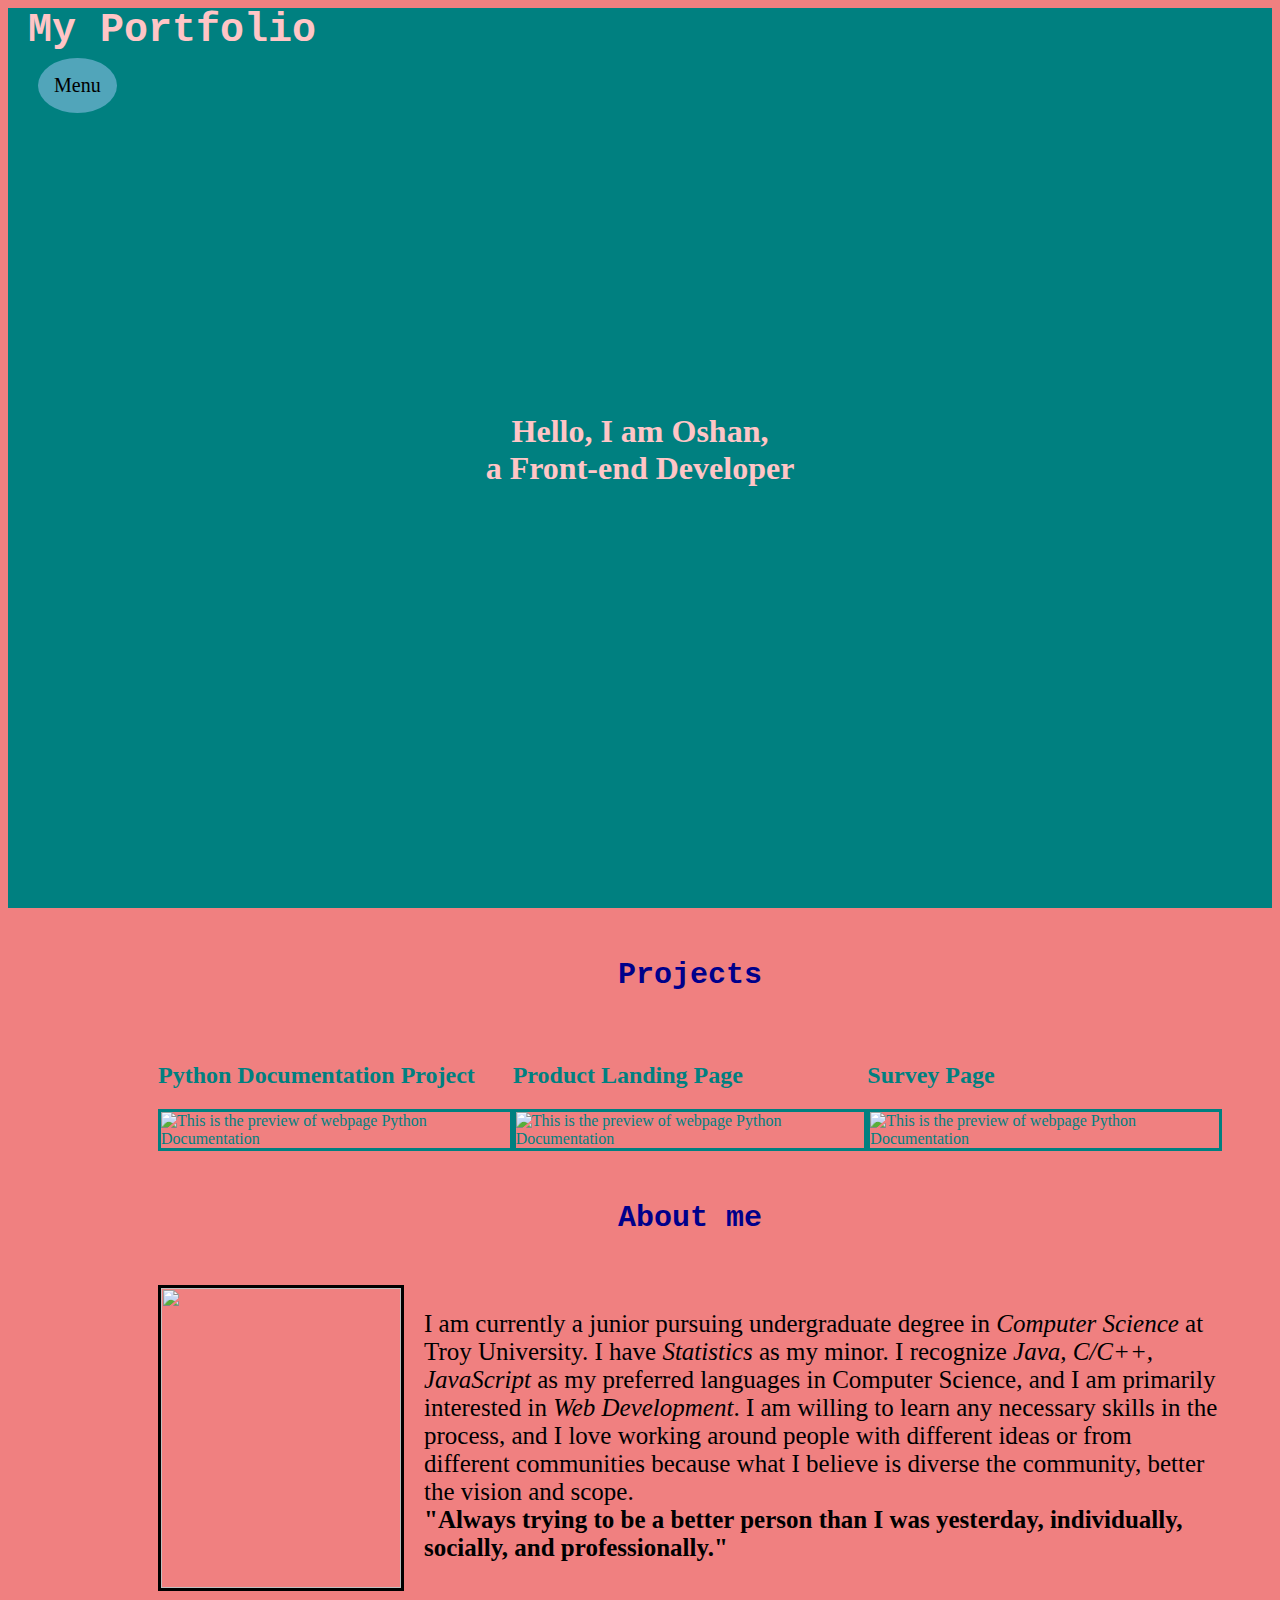
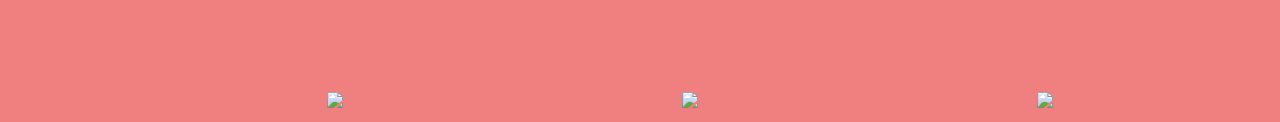
==== portfolio/portfolio.html @ f3aacb46 "Uploaded new project files for portfolio" ====
<!DOCTYPE html>
  <html>
  <head>
    <meta name="viewport" content="width=device-width, initial-scale=1.0">
    <link rel="stylesheet" type="text/css" href="portfolio.css">
  </head>
  <body>
      <div id="welcome-section">
        <nav id="navbar" class="nav-bar">
        <div class="menu-btn">Menu</div>
        <div class="menu-content" >
          <a class="nav-link" href="#About_me">About Me</a>
          <a class="nav-link" href="#projects">Projects</a>
          <a class="nav-link" href="#Links">Links</a>
        </div>
      </nav>
        <h1 id="title">My Portfolio</h1>
    <h1 id="Introduction">Hello, I am Oshan,</br> a Front-end Developer</h1>
    </div>
    <main id="main-doc">
      <h1>Projects</h1>
      <section id="projects">

        <div class="box">

        <a class="projectlink" href="https://oshanoshu.github.io/oshanoshu-projects/Python_documentation/python.html">
          <h2 class="project-title">Python Documentation Project</h2>
          <img src="https://lh3.googleusercontent.com/[base64]w2560-h1288-no"  width="300px" height="200px" alt="This is the preview of webpage Python Documentation"></img></a>
        </div>
        <div class="box">
        <a class="projectlink" href="https://oshanoshu.github.io/oshanoshu-projects/Product_project/product.html">
        <h2 class="project-title">Product Landing Page</h2>
        <img src="https://lh3.googleusercontent.com/[base64]w2560-h1288-no" width="300px" height="200px" alt="This is the preview of webpage Python Documentation"></img>
        </a>
        </div>
        <div class="box">

        <a class="projectlink" href="https://oshanoshu.github.io/oshanoshu-projects/survey_project/survey.html">
        <h2 class="project-title">Survey Page</h2>
        <img src="https://lh3.googleusercontent.com/[base64]w2560-h1288-no" width="300px" height="200px" alt="This is the preview of webpage Python Documentation"></img>
        </a>
        </div>


      </section>
      <h1>About me</h1>
      <section id="About_me" class="aboutme">

        <div>
        <img src= "https://lh3.googleusercontent.com/[base64]w1032-h1288-no" width="240px" height="300px"></img>
      </div>
      <div>
        <p class="about">I am currently a junior pursuing undergraduate degree in <i>Computer Science</i> at Troy University. I have <i>Statistics</i> as my minor. I recognize <i>Java, C/C++, JavaScript</i> as my preferred languages in Computer Science, and I am primarily interested in <i>Web Development</i>. I am willing to learn any necessary skills in the process, and I love working around people with different ideas or from different communities because what I believe is diverse the community, better the vision and scope. </br><strong>"Always trying to be a better person than I was yesterday, individually, socially, and professionally."</strong></p>
      </div>
      </section>
      <footer id="Links">
        <div>
                <a id="profile-link" href="https://github.com/oshanoshu" target="_blank">
                  <img class="links" src="https://image.flaticon.com/icons/svg/25/25231.svg"></img>
                </a>
        </div>
        <div>
                <a href="https://linkedin.com/in/oshanoshu" target="_blank">
                  <img class="links"src="https://pngimg.com/uploads/linkedIn/linkedIn_PNG38.png"></img>
                </a>
        </div>
        <div>
                <a href="https://facebook.com/oshanoshu" target="_blank">
                  <img class="links"src="https://www.hotel-yeu.com/wp-content/uploads/2017/09/facebook_logos_PNG19751.png"></img>
                </a>
        </div>
      </footer>

    </main>
    <script src="https://cdn.freecodecamp.org/testable-projects-fcc/v1/bundle.js"></script>
  </body>
  </html>
---- portfolio/portfolio.css ----
body{
  background-color: lightcoral;
}
#welcome-section{
  height: 100vh;
  background-color: teal;
  margin-top: 0px;
}
#Introduction{
  text-align: center;
  margin: 40vh;
  color:#ffc5c6;
  animation-name: title;
  animation-duration: 20s;
  animation-iteration-count: infinite;
  animation-direction: alternate;
}
#title{
  font-family: monospace;
  font-size: 40px;
  color: #ffc5c6;
  margin: 0px;
  margin-left: 20px;
}
.menu-btn{
  border-color: transparent;
  font-size: 20px;
  border-radius: 50%;
  margin: 30px;
  margin-top: 50px;
  background-color: #51A5BA;
  cursor: pointer;
  padding: 16px;
  transition: 0.25s ease-in;
}
.menu-content{
  display: none;
 position: fixed;
 background-color: #51a5ba;
 min-width: 160px;
 box-shadow: 0px 8px 16px 0px rgba(0,0,0,0.2);
 z-index: 1;
 border: solid;
 border-color: #51A5BA;
 text-align: center;
}
.menu-btn:hover{
  box-shadow: 0 12px 16px 0 rgba(0,0,0,0.24), 0 17px 50px 0 rgba(0,0,0,0.19);
  background-color: teal;
  color: #ffc5c6;
}
.nav-bar:hover .menu-content{
  display:block;
}
.nav-bar a:hover{
  background-color: teal;
}
.nav-bar{
  position: fixed;
  display: block;
}
.menu-content a{
    color: #ffc5c6;
    padding: 12px 16px;
    text-decoration: none;
    display: block;
    font-size: 20px;
    font-weight: bold;
}
@keyframes title {
  0% {color: blue;}
  50% {color: #ff5959;}
  100% {color: #ffc5c6;}
}
#main-doc{
  margin-left: 150px;
  margin-right:50px;
}
.aboutme{
  margin-top: 30px;
  display: flex;
}
.about{
  margin-left: 20px;
  font-size: 25px;
}
#projects{
  display: flex;
  justify-content: space-between;
}
.projectlink{
  text-decoration: none;
  color: teal;
}
img{
  border: solid;

}
#Links{
  margin-top: 100px;
  display: flex;
  align-items: center;
  justify-content: space-around;

}
main h1{
  margin-top: 50px;
  margin-bottom: 50px;
  font-family: monospace;
  text-align: center;
  font-size: 30px;
  color: darkblue;
}
.links{
  border: none;
  width: 100px;
}
@media only screen and(maxwidth:850px) {
  #projects{
    flex-direction: column;
  }
  .aboutme{
    flex-direction: column;
    flex-wrap: wrap;
  }

}
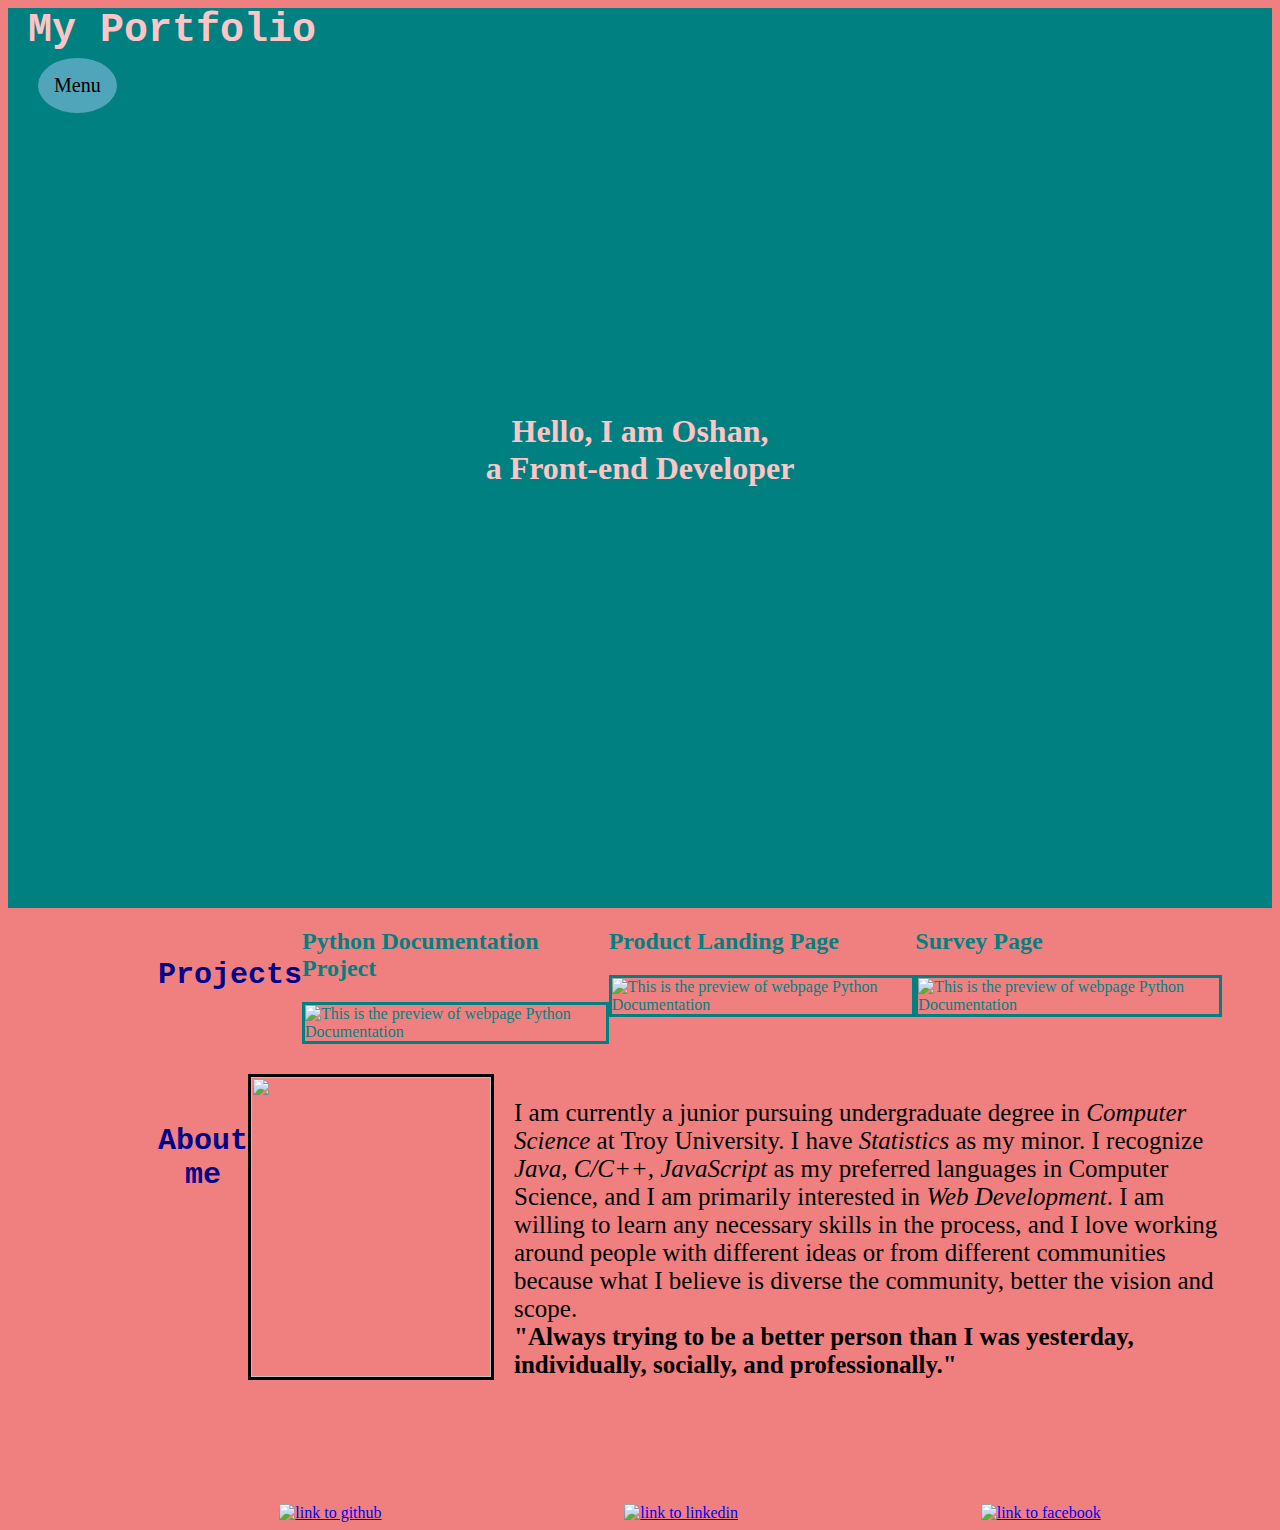
==== commit 3101f185: "Updated portfolio.html" ====
--- a/portfolio/portfolio.html
+++ b/portfolio/portfolio.html
@@ -1,5 +1,5 @@
 <!DOCTYPE html>
-  <html>
+  <html lang="en">
   <head>
     <meta name="viewport" content="width=device-width, initial-scale=1.0">
     <link rel="stylesheet" type="text/css" href="portfolio.css">
@@ -18,36 +18,38 @@
     <h1 id="Introduction">Hello, I am Oshan,</br> a Front-end Developer</h1>
     </div>
     <main id="main-doc">
-      <h1>Projects</h1>
+      
       <section id="projects">
+        <h1>Projects</h1>
 
         <div class="box">
 
         <a class="projectlink" href="https://oshanoshu.github.io/oshanoshu-projects/Python_documentation/python.html">
           <h2 class="project-title">Python Documentation Project</h2>
-          <img src="https://lh3.googleusercontent.com/[base64]w2560-h1288-no"  width="300px" height="200px" alt="This is the preview of webpage Python Documentation"></img></a>
+          <img src="https://lh3.googleusercontent.com/[base64]w2560-h1288-no"  width="300" height="200" alt="This is the preview of webpage Python Documentation"></a>
         </div>
         <div class="box">
         <a class="projectlink" href="https://oshanoshu.github.io/oshanoshu-projects/Product_project/product.html">
         <h2 class="project-title">Product Landing Page</h2>
-        <img src="https://lh3.googleusercontent.com/[base64]w2560-h1288-no" width="300px" height="200px" alt="This is the preview of webpage Python Documentation"></img>
+        <img src="https://lh3.googleusercontent.com/[base64]w2560-h1288-no" width="300" height="200" alt="This is the preview of webpage Python Documentation">
         </a>
         </div>
         <div class="box">
 
         <a class="projectlink" href="https://oshanoshu.github.io/oshanoshu-projects/survey_project/survey.html">
         <h2 class="project-title">Survey Page</h2>
-        <img src="https://lh3.googleusercontent.com/[base64]w2560-h1288-no" width="300px" height="200px" alt="This is the preview of webpage Python Documentation"></img>
+        <img src="https://lh3.googleusercontent.com/[base64]w2560-h1288-no" width="300" height="200" alt="This is the preview of webpage Python Documentation">
         </a>
         </div>
 
 
       </section>
-      <h1>About me</h1>
+      
       <section id="About_me" class="aboutme">
+        <h1>About me</h1>
 
         <div>
-        <img src= "https://lh3.googleusercontent.com/[base64]w1032-h1288-no" width="240px" height="300px"></img>
+        <img src= "https://lh3.googleusercontent.com/[base64]w1032-h1288-no" width="240" height="300">
       </div>
       <div>
         <p class="about">I am currently a junior pursuing undergraduate degree in <i>Computer Science</i> at Troy University. I have <i>Statistics</i> as my minor. I recognize <i>Java, C/C++, JavaScript</i> as my preferred languages in Computer Science, and I am primarily interested in <i>Web Development</i>. I am willing to learn any necessary skills in the process, and I love working around people with different ideas or from different communities because what I believe is diverse the community, better the vision and scope. </br><strong>"Always trying to be a better person than I was yesterday, individually, socially, and professionally."</strong></p>
@@ -56,22 +58,22 @@
       <footer id="Links">
         <div>
                 <a id="profile-link" href="https://github.com/oshanoshu" target="_blank">
-                  <img class="links" src="https://image.flaticon.com/icons/svg/25/25231.svg"></img>
+                  <img class="links" src="https://image.flaticon.com/icons/svg/25/25231.svg" alt="link to github">
                 </a>
         </div>
         <div>
                 <a href="https://linkedin.com/in/oshanoshu" target="_blank">
-                  <img class="links"src="https://pngimg.com/uploads/linkedIn/linkedIn_PNG38.png"></img>
+                  <img class="links" src="https://pngimg.com/uploads/linkedIn/linkedIn_PNG38.png" alt="link to linkedin">
                 </a>
         </div>
         <div>
                 <a href="https://facebook.com/oshanoshu" target="_blank">
-                  <img class="links"src="https://www.hotel-yeu.com/wp-content/uploads/2017/09/facebook_logos_PNG19751.png"></img>
+                  <img class="links"src="https://www.hotel-yeu.com/wp-content/uploads/2017/09/facebook_logos_PNG19751.png" alt="link to facebook">
                 </a>
         </div>
       </footer>
 
     </main>
-    <script src="https://cdn.freecodecamp.org/testable-projects-fcc/v1/bundle.js"></script>
+    
   </body>
   </html>
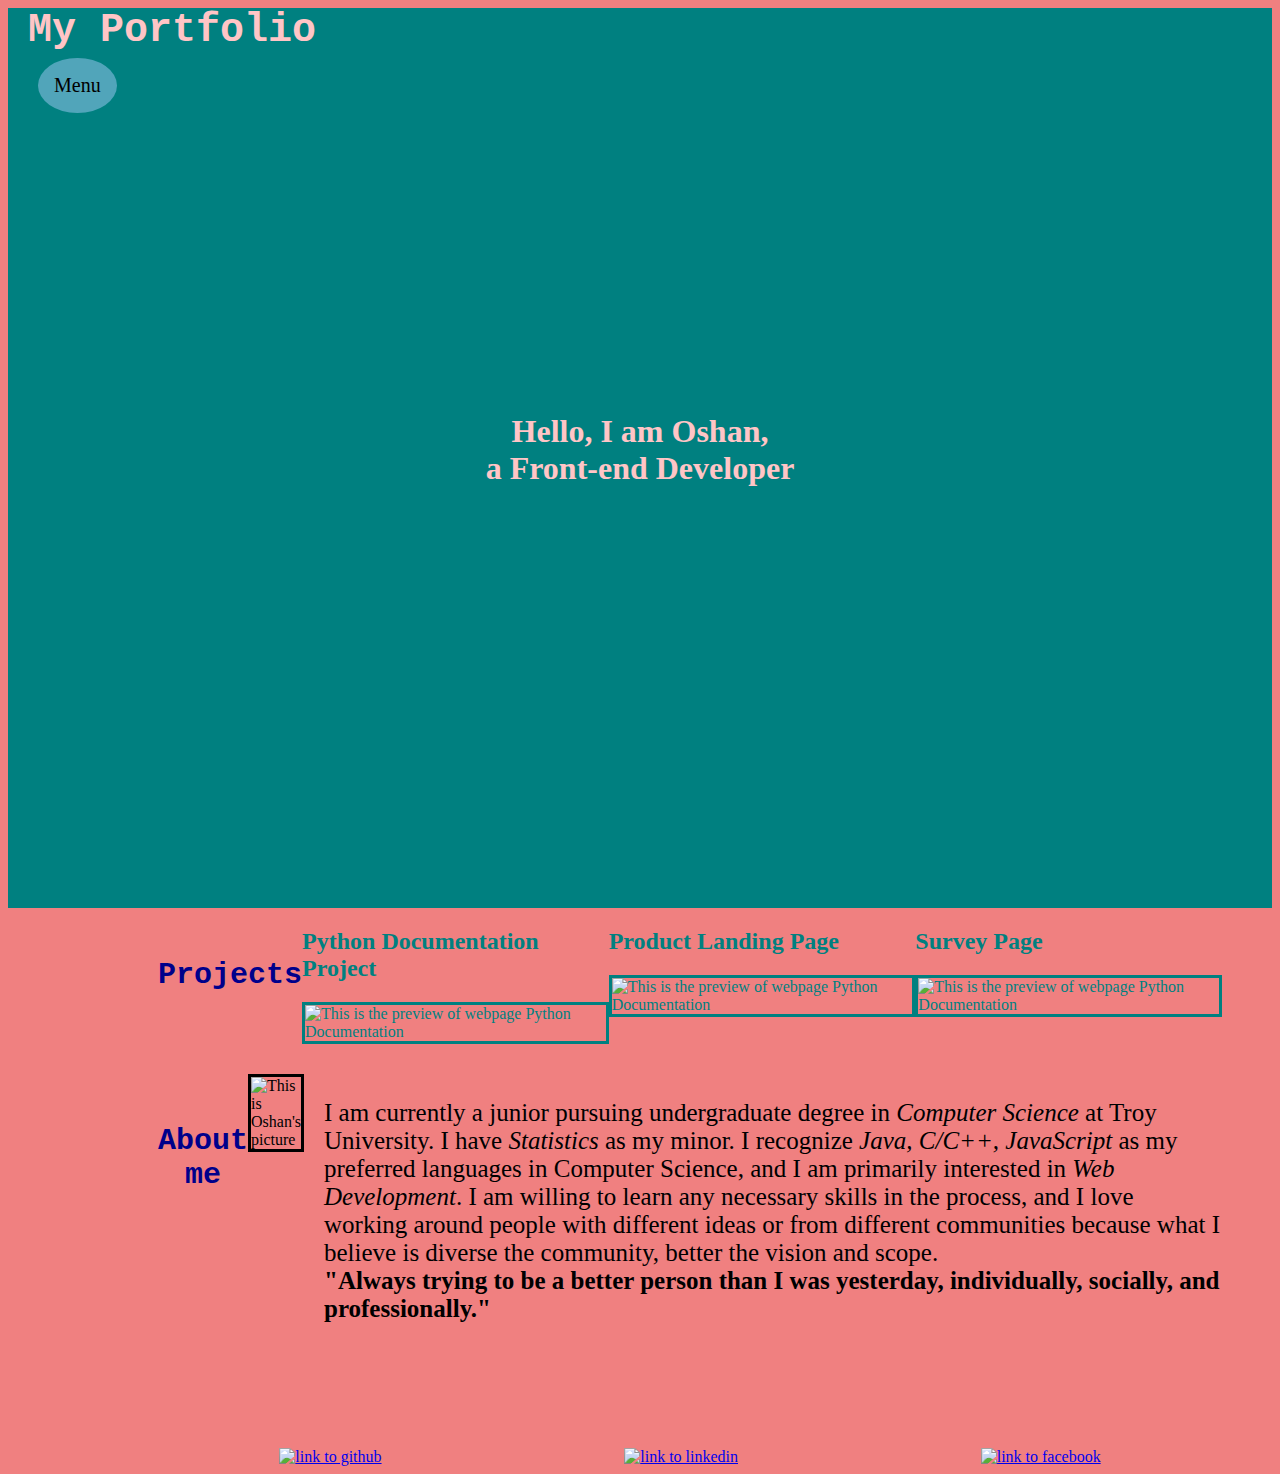
==== commit 343a7629: "Update portfolio.html" ====
--- a/portfolio/portfolio.html
+++ b/portfolio/portfolio.html
@@ -1,6 +1,7 @@
 <!DOCTYPE html>
   <html lang="en">
   <head>
+    <title>Oshan's Portfolio</title>
     <meta name="viewport" content="width=device-width, initial-scale=1.0">
     <link rel="stylesheet" type="text/css" href="portfolio.css">
   </head>
@@ -15,7 +16,7 @@
         </div>
       </nav>
         <h1 id="title">My Portfolio</h1>
-    <h1 id="Introduction">Hello, I am Oshan,</br> a Front-end Developer</h1>
+    <h1 id="Introduction">Hello, I am Oshan,<br> a Front-end Developer</h1>
     </div>
     <main id="main-doc">
       
@@ -49,10 +50,10 @@
         <h1>About me</h1>
 
         <div>
-        <img src= "https://lh3.googleusercontent.com/[base64]w1032-h1288-no" width="240" height="300">
+        <img src= "https://lh3.googleusercontent.com/[base64]w1032-h1288-no" width="240" height="300" alt="This is Oshan's picture">
       </div>
       <div>
-        <p class="about">I am currently a junior pursuing undergraduate degree in <i>Computer Science</i> at Troy University. I have <i>Statistics</i> as my minor. I recognize <i>Java, C/C++, JavaScript</i> as my preferred languages in Computer Science, and I am primarily interested in <i>Web Development</i>. I am willing to learn any necessary skills in the process, and I love working around people with different ideas or from different communities because what I believe is diverse the community, better the vision and scope. </br><strong>"Always trying to be a better person than I was yesterday, individually, socially, and professionally."</strong></p>
+        <p class="about">I am currently a junior pursuing undergraduate degree in <i>Computer Science</i> at Troy University. I have <i>Statistics</i> as my minor. I recognize <i>Java, C/C++, JavaScript</i> as my preferred languages in Computer Science, and I am primarily interested in <i>Web Development</i>. I am willing to learn any necessary skills in the process, and I love working around people with different ideas or from different communities because what I believe is diverse the community, better the vision and scope. <br><strong>"Always trying to be a better person than I was yesterday, individually, socially, and professionally."</strong></p>
       </div>
       </section>
       <footer id="Links">
@@ -68,7 +69,7 @@
         </div>
         <div>
                 <a href="https://facebook.com/oshanoshu" target="_blank">
-                  <img class="links"src="https://www.hotel-yeu.com/wp-content/uploads/2017/09/facebook_logos_PNG19751.png" alt="link to facebook">
+                  <img class="links" src="https://www.hotel-yeu.com/wp-content/uploads/2017/09/facebook_logos_PNG19751.png" alt="link to facebook">
                 </a>
         </div>
       </footer>
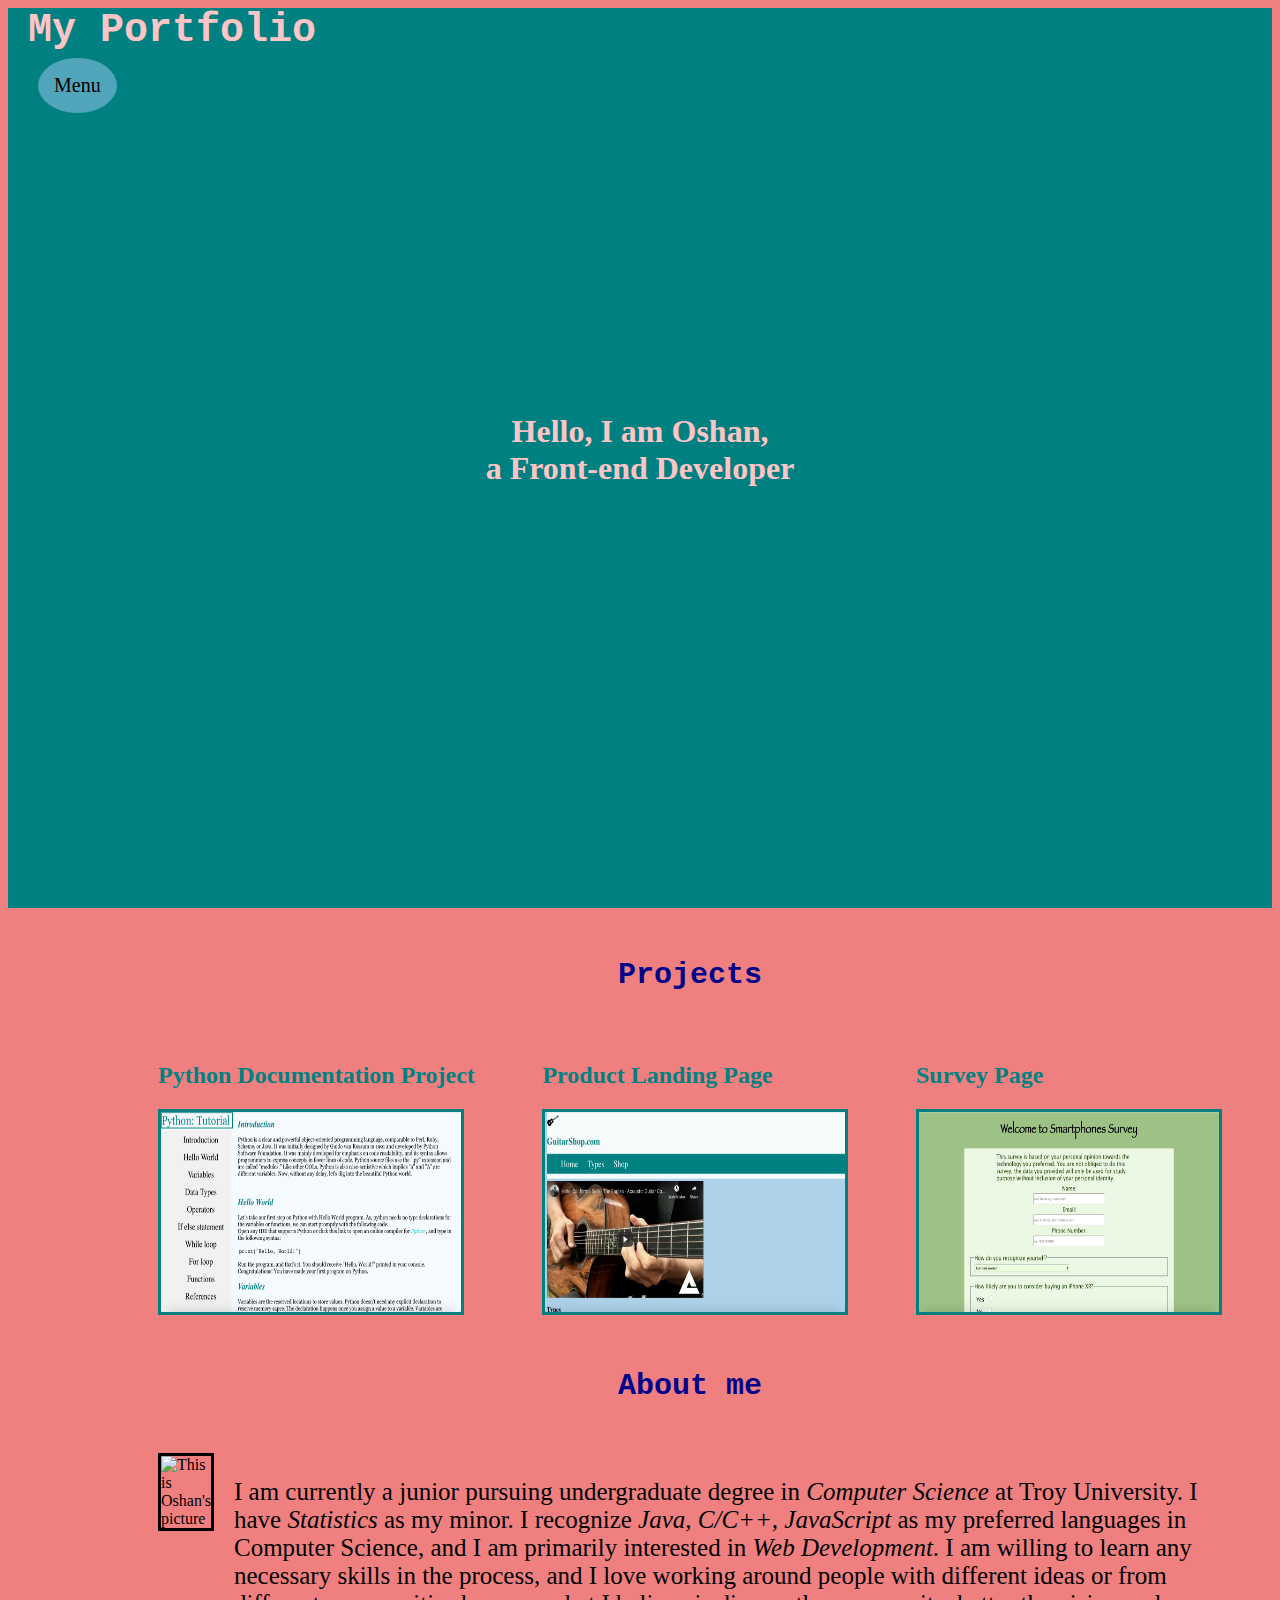
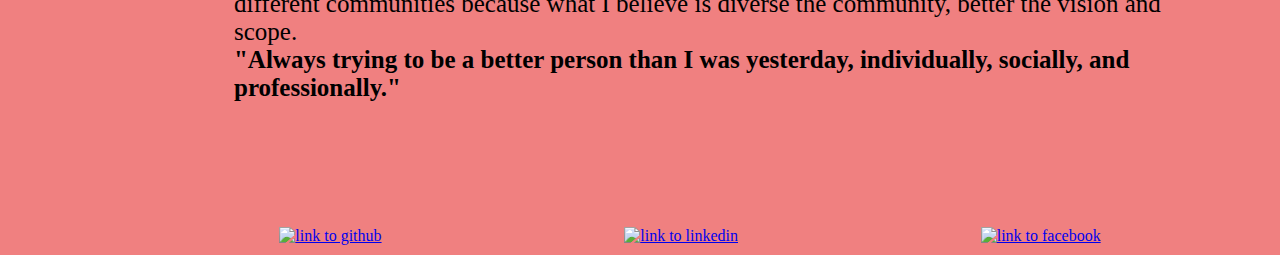
==== commit 91457d61: "Updated portfolio.html and added images" ====
--- a/portfolio/portfolio.html
+++ b/portfolio/portfolio.html
@@ -19,42 +19,42 @@
     <h1 id="Introduction">Hello, I am Oshan,<br> a Front-end Developer</h1>
     </div>
     <main id="main-doc">
-      
+      <h1>Projects</h1>
       <section id="projects">
-        <h1>Projects</h1>
+
 
         <div class="box">
 
         <a class="projectlink" href="https://oshanoshu.github.io/oshanoshu-projects/Python_documentation/python.html">
           <h2 class="project-title">Python Documentation Project</h2>
-          <img src="https://lh3.googleusercontent.com/[base64]w2560-h1288-no"  width="300" height="200" alt="This is the preview of webpage Python Documentation"></a>
+          <img src="python.png"  width="300" height="200" alt="This is the preview of webpage Python Documentation"></a>
         </div>
         <div class="box">
         <a class="projectlink" href="https://oshanoshu.github.io/oshanoshu-projects/Product_project/product.html">
         <h2 class="project-title">Product Landing Page</h2>
-        <img src="https://lh3.googleusercontent.com/[base64]w2560-h1288-no" width="300" height="200" alt="This is the preview of webpage Python Documentation">
+        <img src="guitar.png" width="300" height="200" alt="This is the preview of webpage Python Documentation">
         </a>
         </div>
         <div class="box">
 
         <a class="projectlink" href="https://oshanoshu.github.io/oshanoshu-projects/survey_project/survey.html">
         <h2 class="project-title">Survey Page</h2>
-        <img src="https://lh3.googleusercontent.com/[base64]w2560-h1288-no" width="300" height="200" alt="This is the preview of webpage Python Documentation">
+        <img src="survey.png" width="300" height="200" alt="This is the preview of webpage Python Documentation">
         </a>
         </div>
 
 
       </section>
-      
+      <h1>About me</h1>
       <section id="About_me" class="aboutme">
-        <h1>About me</h1>
+
 
         <div>
-        <img src= "https://lh3.googleusercontent.com/[base64]w1032-h1288-no" width="240" height="300" alt="This is Oshan's picture">
-      </div>
-      <div>
-        <p class="about">I am currently a junior pursuing undergraduate degree in <i>Computer Science</i> at Troy University. I have <i>Statistics</i> as my minor. I recognize <i>Java, C/C++, JavaScript</i> as my preferred languages in Computer Science, and I am primarily interested in <i>Web Development</i>. I am willing to learn any necessary skills in the process, and I love working around people with different ideas or from different communities because what I believe is diverse the community, better the vision and scope. <br><strong>"Always trying to be a better person than I was yesterday, individually, socially, and professionally."</strong></p>
-      </div>
+        <img src= "oshan.jpg" width="240" height="300" alt="This is Oshan's picture">
+        </div>
+        <div>
+          <p class="about">I am currently a junior pursuing undergraduate degree in <i>Computer Science</i> at Troy University. I have <i>Statistics</i> as my minor. I recognize <i>Java, C/C++, JavaScript</i> as my preferred languages in Computer Science, and I am primarily interested in <i>Web Development</i>. I am willing to learn any necessary skills in the process, and I love working around people with different ideas or from different communities because what I believe is diverse the community, better the vision and scope. <br><strong>"Always trying to be a better person than I was yesterday, individually, socially, and professionally."</strong></p>
+        </div>
       </section>
       <footer id="Links">
         <div>
@@ -75,6 +75,6 @@
       </footer>
 
     </main>
-    
+
   </body>
   </html>
